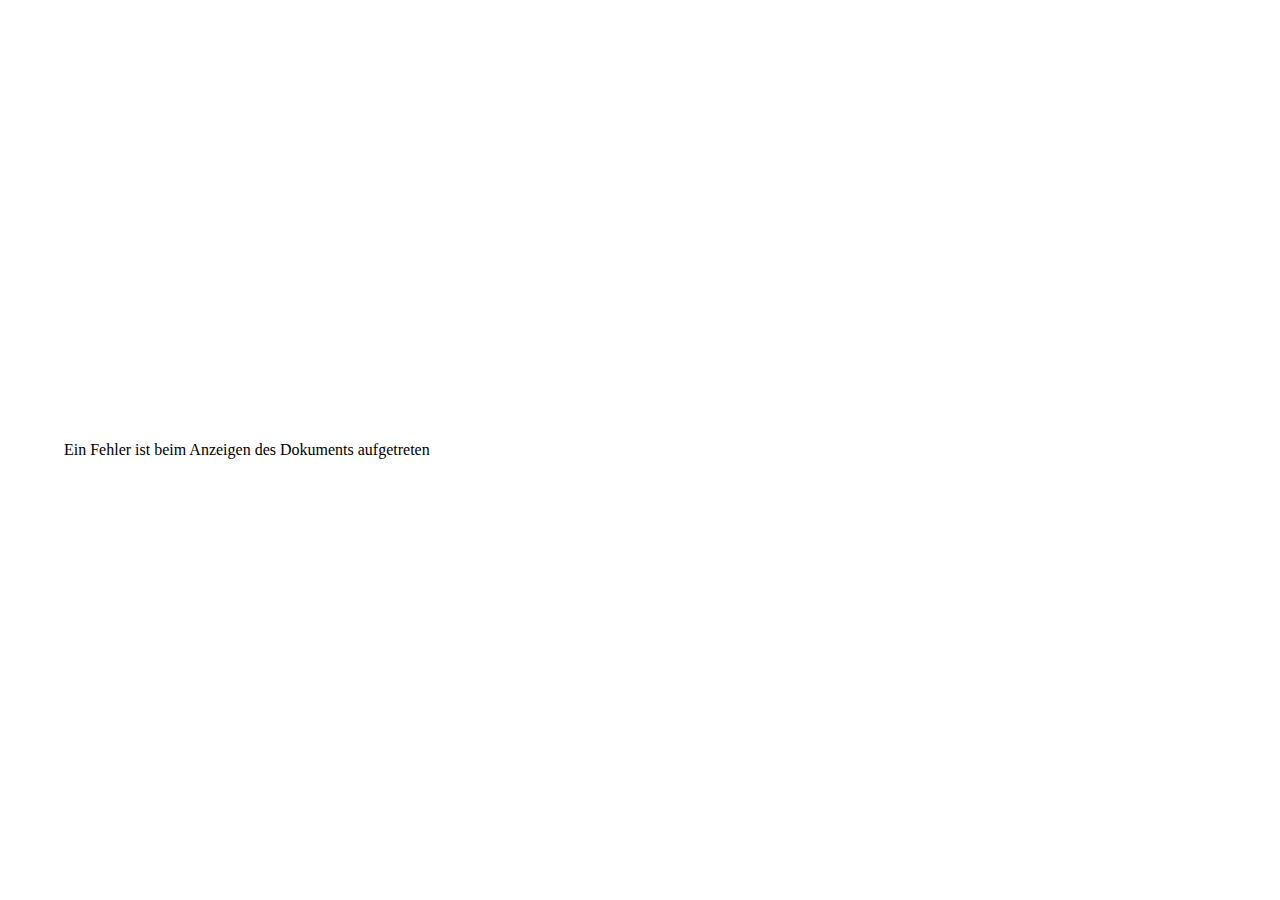
==== display.html @ 960b5c74 "Initial commit" ====
<!DOCTYPE html>
<html lang="en">
<head>
    <meta charset="UTF-8">
    <meta name="viewport" content="width=device-width, initial-scale=1.0">
    <title>Timetable View</title>
    <link rel="icon" href="data:,">
    <style>
        body {
            margin: 0px;
            height: 90vh;
        }
        :root {
            height: 90vh;
            margin-top: 5vh;
            margin-left: 5vw;
            margin-right: 5vw;
        }
        #content {
            height: 100%;
            display: flex;
            align-items: center;
            justify-content: space-between;
            flex-direction: row;
            gap: 1vh;
        }
        #content > * {
            flex: 1;
        }
        .view {
            height: 100%;
            border: none;
        }
        .page {
            font-family: 'Segoe UI', Tahoma, Geneva, Verdana, sans-serif;
            height: 100%;
            display: flex;
            flex-direction: column;
            justify-content: flex-start;
            gap: 5vh;
            max-height: 100%;
            overflow: hidden;
        }
        .clock {
            margin-top: 4vh;
            display: flex;
            align-items: center;
            justify-content: center;
            font-size: x-large;
            font-weight: 600;
            flex-direction: column;
        }
        #time {
            font-size: 150%;
        }
        #article  {
            width: 100%;
            max-height: 100%;
        }
        #image {
            width: 100%;
            max-height: 30vh;
            object-fit: contain;
        }
        #header {
            font-size: xxx-large;
            text-align: center;
            font-weight: 750;
        }
        #description {
            font-size: x-large;
        }
        .pdfCanvasContainer {
            display: flex;
            width: 100%;
            height: 100%;
        }
        .extraClock {
            box-shadow: 0px 0px 15px 0px #000000;
            font-size: xx-large;
            border-radius: 3vh;
            font-weight: 600;
            flex-direction: column;
            font-family: 'Segoe UI', Tahoma, Geneva, Verdana, sans-serif;
            position: absolute;
            bottom: 8vh;
            right: 8vw;
            background-color: white;
            padding: 3vh;
            display: flex;
            align-items: center;
            justify-content: center;
            flex-direction: column;
        }
    </style>
</head>
<body>
    <div id="content">
        Ein Fehler ist beim Anzeigen des Dokuments aufgetreten
    </div>
    <div id="extraClock" class="extraClock" style="display: none;">

    </div>
    <script src="pdf.mjs" type="module"></script>
    <script type="module">
        pdfjsLib.GlobalWorkerOptions.workerSrc = "pdf.worker.mjs";
        let contentDiv = document.getElementById("content");
        let articles;
        let currentArticleIndex = -1;

        fetch("config.json", {cache: 'reload'}).catch((e) => {
            console.error(e);
        }).then(async (response) => {
            if (!response.ok) {
                return;
            }
            let configurationData = await response.json();
            if (!configurationData) {return;}

            contentDiv.innerHTML = `
                <iframe id="leftView" class="view"></iframe>
                <div id="page" class="page">
                    <div id="clock" class="clock">
                        <div id="date"></div>
                        <div id="time"></div>
                    </div>
                    <div id="article">
                    </div>
                </div>
                <iframe id="rightView" class="view"></iframe>
            `

            let reloadTime = configurationData.reload_time_in_seconds;

            let leftView = document.getElementById("leftView");
            let rightView = document.getElementById("rightView");

            leftView.setAttribute("src", configurationData.left);
            rightView.setAttribute("src", configurationData.right);
            
            let dateDiv = document.getElementById("date");
            let timeDiv = document.getElementById("time");
            let dateFormat = new Intl.DateTimeFormat(
                "de-DE",
                {
                    dateStyle: "full"
                });
            let timeFormat = new Intl.DateTimeFormat(
                "de-DE",
                {
                    timeStyle: "medium"
                });
            setInterval(() => {
                try {
                    let time = Date.now();
                    let formattedDateString = dateFormat.format(time);
                    let formattedTimeString = timeFormat.format(time);
                    dateDiv.textContent = formattedDateString;
                    timeDiv.textContent = formattedTimeString;
                } catch (error) {
                    if (timeDiv) {
                        timeDiv.textContent = "Uhr: Ein Fehler ist aufgetreten";
                    }
                }
            }, 100);

            let showArticleTimeout;
            let articleShutDown = false;

            function reloadArticles() {
                fetch("data.json", {cache: 'reload'}).catch((e) => {
                    console.error(e);
                }).then(async (response) => {
                    let data = await response.json();
                    articles = data;

                    setTimeout(reloadArticles, reloadTime * 1000);

                    if (articles.length == 0) {
                        if (articleShutDown) return;
                        currentArticleIndex = -1;
                        clearTimeout(showArticleTimeout);
                        document.getElementById("page").style.display = "none";
                        document.getElementById("article").innerHTML = "";
                        let extraClock = document.getElementById("extraClock");
                        extraClock.classList.add("extraClock");
                        extraClock.innerHTML = `
                            <div id="date"></div>
                            <div id="time"></div>
                        `;
                        extraClock.style.display = "flex";
                        dateDiv = document.querySelector("#extraClock #date");
                        timeDiv = document.querySelector("#extraClock #time");
                        articleShutDown = true;
                    } else if (currentArticleIndex == -1) {
                        articleShutDown = false;
                        currentArticleIndex = 0;
                        showArticle();
                        document.getElementById("page").style.display = "flex";
                        document.getElementById("extraClock").classList.remove("extraClock");
                        document.getElementById("extraClock").style.display = "none";
                        dateDiv = document.getElementById("date");
                        timeDiv = document.getElementById("time");
                    }
                });
            }

            function showArticle() {
                if (currentArticleIndex == -1) return;
                let article = articles[currentArticleIndex];
                currentArticleIndex++;
                if (currentArticleIndex >= articles.length) currentArticleIndex = 0;
                let articleDiv = document.getElementById("article");

                switch (article.type) {
                    case "PLAIN":
                        articleDiv.innerHTML = `
                            <div id="header"></div>
                            <div id="description"></div>
                            `;
                        document.getElementById("header").textContent = article.header;
                        document.getElementById("description").textContent = article.description;
                        break;
                    case "IMAGE":
                        articleDiv.innerHTML = `
                            <div id="header"></div>
                            <img id="image"></img>
                            <div id="description"></div>
                            `;
                        document.getElementById("header").textContent = article.header;
                        document.getElementById("image").setAttribute("src", "./folder/" + article.image_location);
                        document.getElementById("description").textContent = article.description;
                        break;
                    case "PDF":
                        pdfjsLib.getDocument("./folder/" + article.pdf_location + "?a=" + (Math.floor(Math.random() * 1000))).promise.then((pdf) => {
                            pdf.getPage(1).then((page) => {
                                articleDiv.innerHTML = `
                                    <div id="pdfCanvasContainer" class="pdfCanvasContainer">
                                        <canvas id="pdfCanvas"></canvas>
                                    </div>
                                `;

                                let canvas = document.getElementById('pdfCanvas');
                                let canvasContainer = document.getElementById("pdfCanvasContainer");
                                let clientRect = canvasContainer.getBoundingClientRect();
                                let context = canvas.getContext("2d");

                                let viewport = page.getViewport({scale: clientRect.width / (page.getViewport({scale: 1}).width)});
                                
                                canvas.width = Math.floor(viewport.width);
                                canvas.height = Math.floor(viewport.height);
                                canvas.style.width = canvas.width + "px";
                                canvas.style.height =  canvas.height + "px";
                                
                                page.render({canvasContext: context, transform: [1, 0, 0, 1, 0, 0], viewport: viewport});
                            });
                        });
                        
                        break;
                }
                showArticleTimeout = setTimeout(showArticle, article.duration * 1000);
            }
            reloadArticles();
        });
    </script>
</body>
</html>
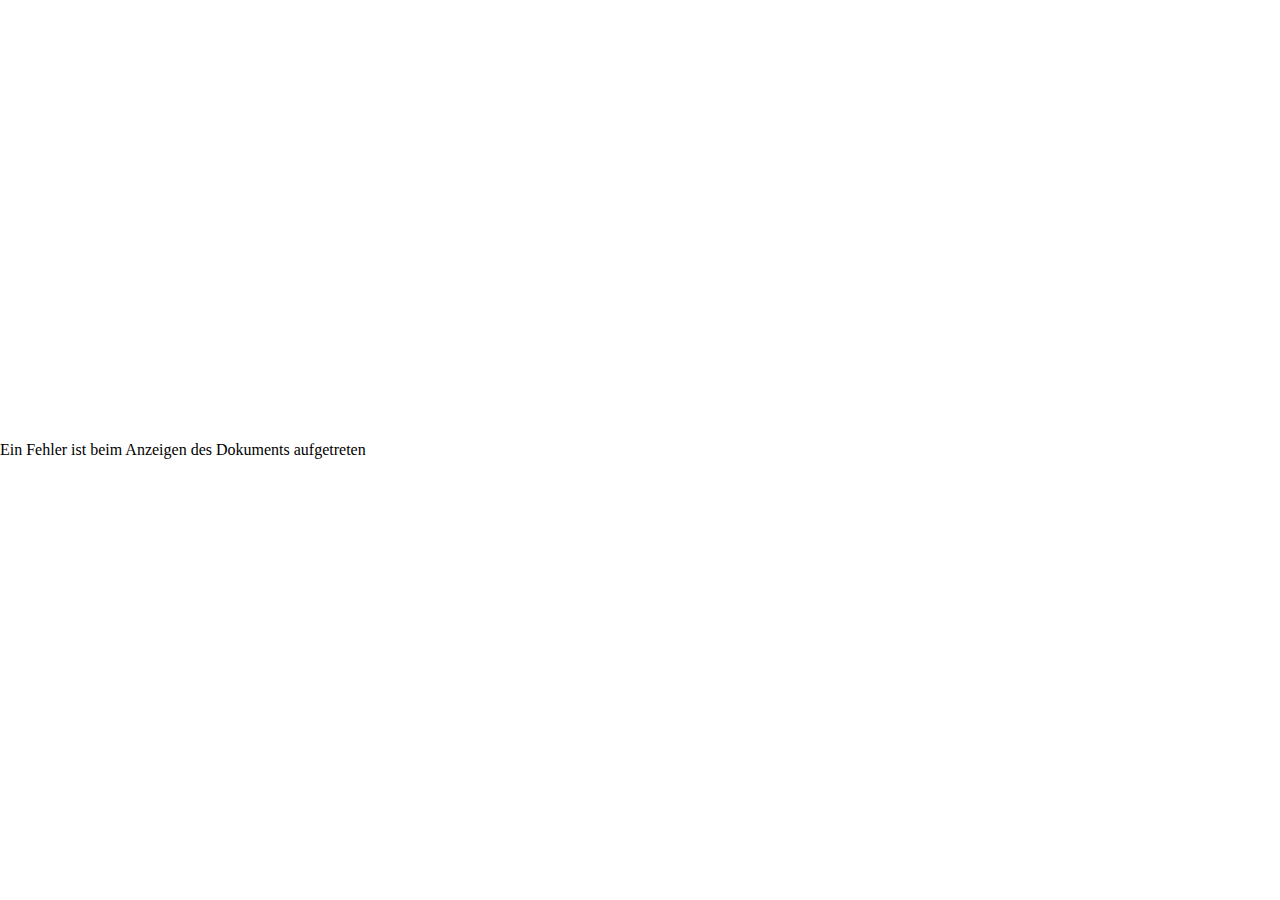
==== commit 01ffd8d4: "Changed margins" ====
--- a/display.html
+++ b/display.html
@@ -8,13 +8,10 @@
     <style>
         body {
             margin: 0px;
-            height: 90vh;
+            height: 100%;
         }
         :root {
-            height: 90vh;
-            margin-top: 5vh;
-            margin-left: 5vw;
-            margin-right: 5vw;
+            height: 100%;
         }
         #content {
             height: 100%;
@@ -77,7 +74,7 @@
         }
         .extraClock {
             box-shadow: 0px 0px 15px 0px #000000;
-            font-size: xx-large;
+            font-size: x-large;
             border-radius: 3vh;
             font-weight: 600;
             flex-direction: column;
@@ -108,7 +105,7 @@
         let articles;
         let currentArticleIndex = -1;
 
-        fetch("config.json", {cache: 'reload'}).catch((e) => {
+        fetch("data/config.json", {cache: 'reload'}).catch((e) => {
             console.error(e);
         }).then(async (response) => {
             if (!response.ok) {
@@ -168,7 +165,7 @@
             let articleShutDown = false;
 
             function reloadArticles() {
-                fetch("data.json", {cache: 'reload'}).catch((e) => {
+                fetch("data/data.json", {cache: 'reload'}).catch((e) => {
                     console.error(e);
                 }).then(async (response) => {
                     let data = await response.json();
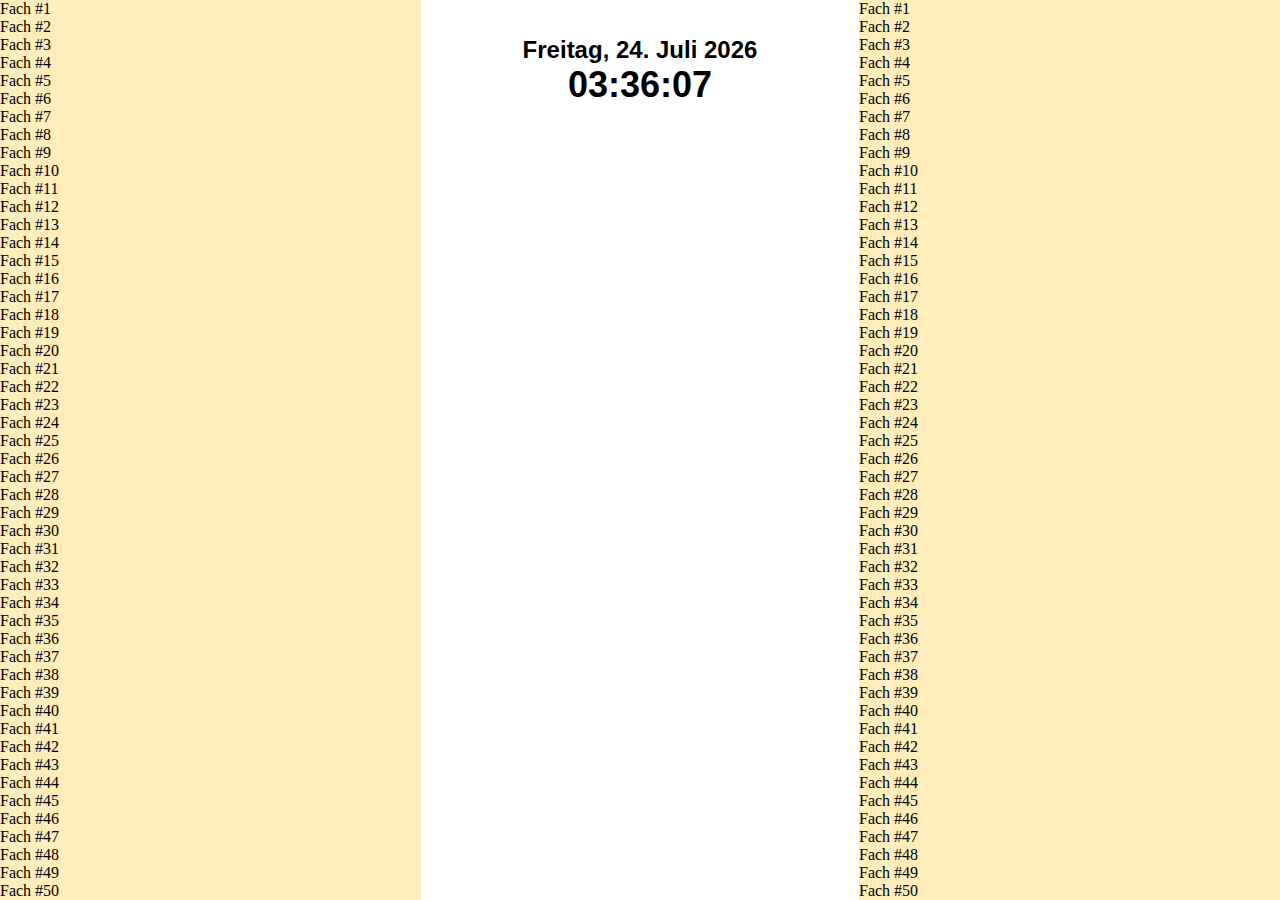
==== commit ee515e4d: "More updates to new display system" ====
--- a/display.html
+++ b/display.html
@@ -73,7 +73,7 @@
             height: 100%;
         }
         .extraClock {
-            box-shadow: 0px 0px 15px 0px #000000;
+            box-shadow: 0px 0px 15px 0px rgba(1, 1, 1, 0.7);
             font-size: x-large;
             border-radius: 3vh;
             font-weight: 600;
@@ -82,7 +82,8 @@
             position: absolute;
             bottom: 8vh;
             right: 8vw;
-            background-color: white;
+            background-color: rgba(0, 0, 0, 0.7);
+            color: white;
             padding: 3vh;
             display: flex;
             align-items: center;
@@ -100,7 +101,11 @@
     </div>
     <script src="pdf.mjs" type="module"></script>
     <script type="module">
-        pdfjsLib.GlobalWorkerOptions.workerSrc = "pdf.worker.mjs";
+        let pdfjsLibLoaded = false;
+        if (typeof pdfjsLib !== "undefined") {
+            pdfjsLib.GlobalWorkerOptions.workerSrc = "pdf.worker.mjs";
+            pdfjsLibLoaded = true;
+        }
         let contentDiv = document.getElementById("content");
         let articles;
         let currentArticleIndex = -1;
